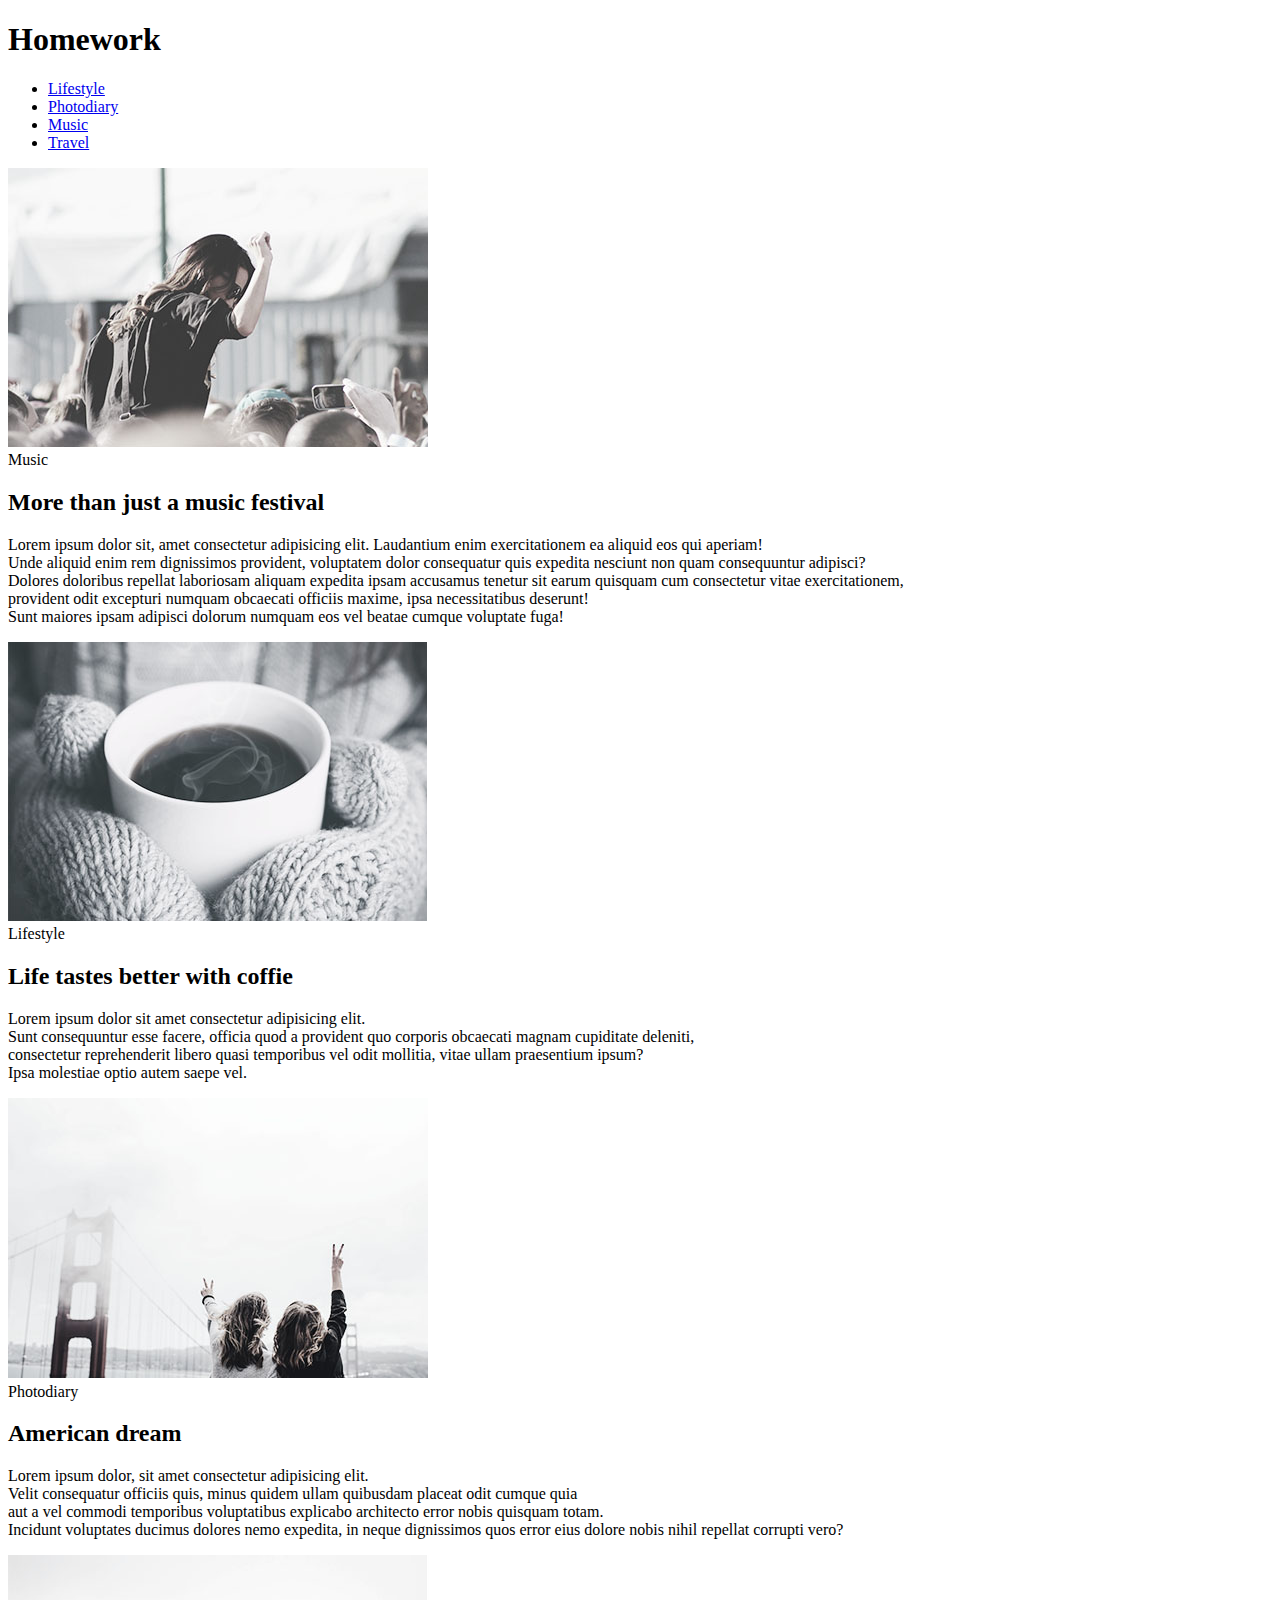
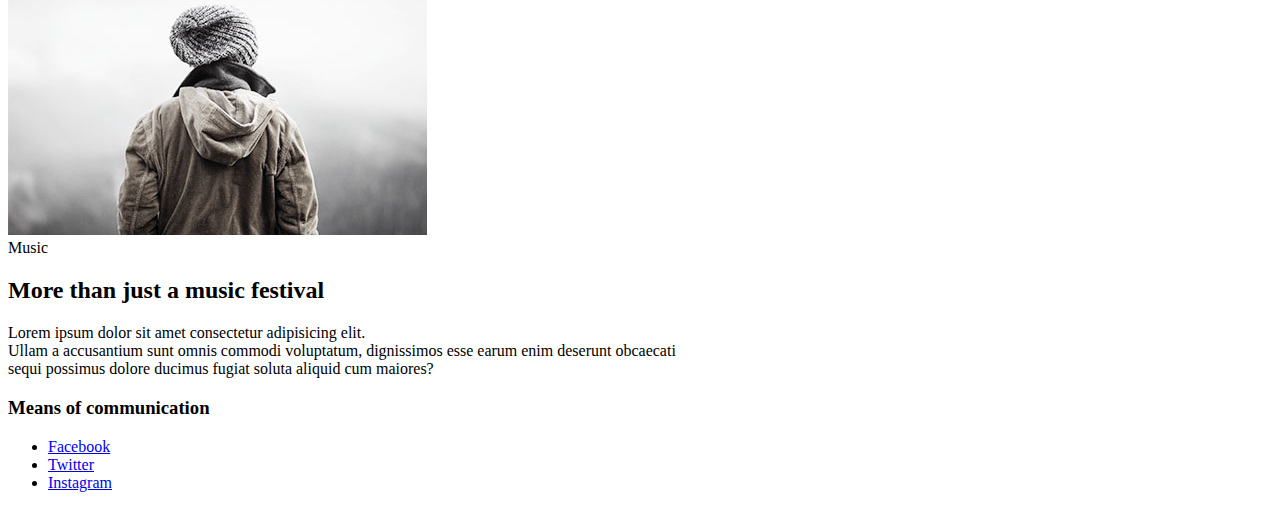
==== Module-1/index.html @ 82daf64d "module renamed" ====
<!DOCTYPE html>
<html lang="en">
  <head>
    <meta charset="UTF-8" />
    <meta name="viewport" content="width=device-width, initial-scale=1.0" />
    <title>Модуль 1</title>
  </head>
  <body>
    <h1>Homework</h1>
    <header>
      <nav>
        <ul>
          <li>
            <a href="#">Lifestyle</a>
          </li>
          <li>
            <a href="#">Photodiary</a>
          </li>
          <li>
            <a href="#">Music</a>
          </li>
          <li>
            <a href="#">Travel</a>
          </li>
        </ul>
      </nav>
    </header>
    <main>
      <article>
        <img src="./img/img-1.jpg" alt="music" title="music" />
        <br />
        <span>Music</span>
        <h2>More than just a music festival</h2>
        <p>
          Lorem ipsum dolor sit, amet consectetur adipisicing elit. Laudantium
          enim exercitationem ea aliquid eos qui aperiam!<br />
          Unde aliquid enim rem dignissimos provident, voluptatem dolor
          consequatur quis expedita nesciunt non quam consequuntur adipisci?<br />
          Dolores doloribus repellat laboriosam aliquam expedita ipsam accusamus
          tenetur sit earum quisquam cum consectetur vitae exercitationem,<br />
          provident odit excepturi numquam obcaecati officiis maxime, ipsa
          necessitatibus deserunt!<br />
          Sunt maiores ipsam adipisci dolorum numquam eos vel beatae cumque
          voluptate fuga!
        </p>
      </article>

      <article>
        <img src="./img/img-2.jpg" alt="lifestyle" title="lifestyle" />
        <br />
        <span>Lifestyle</span>
        <h2>Life tastes better with coffie</h2>
        <p>
          Lorem ipsum dolor sit amet consectetur adipisicing elit.<br />
          Sunt consequuntur esse facere, officia quod a provident quo corporis
          obcaecati magnam cupiditate deleniti,<br />
          consectetur reprehenderit libero quasi temporibus vel odit mollitia,
          vitae ullam praesentium ipsum?<br />
          Ipsa molestiae optio autem saepe vel.<br />
        </p>
      </article>

      <article>
        <img src="./img/img-3.jpg" alt="photodiary" title="photodiary" />
        <br />
        <span>Photodiary</span>
        <h2>American dream</h2>
        <p>
          Lorem ipsum dolor, sit amet consectetur adipisicing elit.<br />
          Velit consequatur officiis quis, minus quidem ullam quibusdam placeat
          odit cumque quia <br />
          aut a vel commodi temporibus voluptatibus explicabo architecto error
          nobis quisquam totam.<br />
          Incidunt voluptates ducimus dolores nemo expedita, in neque
          dignissimos quos error eius dolore nobis nihil repellat corrupti
          vero?<br />
        </p>
      </article>

      <article>
        <img src="./img/img-4.jpg" alt="music" title="music" />
        <br />
        <span>Music</span>
        <h2>More than just a music festival</h2>
        <p>
          Lorem ipsum dolor sit amet consectetur adipisicing elit.<br />
          Ullam a accusantium sunt omnis commodi voluptatum, dignissimos esse
          earum enim deserunt obcaecati<br />
          sequi possimus dolore ducimus fugiat soluta aliquid cum maiores?<br />
        </p>
      </article>
    </main>
    <footer>
      <h3>Means of communication</h3>
      <ul>
        <li>
          <a href="https://www.facebook.com/" target="_blank">Facebook</a>
        </li>
        <li><a href="https://twitter.com/" target="_blank">Twitter</a></li>
        <li>
          <a href="https://www.instagram.com/" target="_blank">Instagram</a>
        </li>
      </ul>
    </footer>
  </body>
</html>
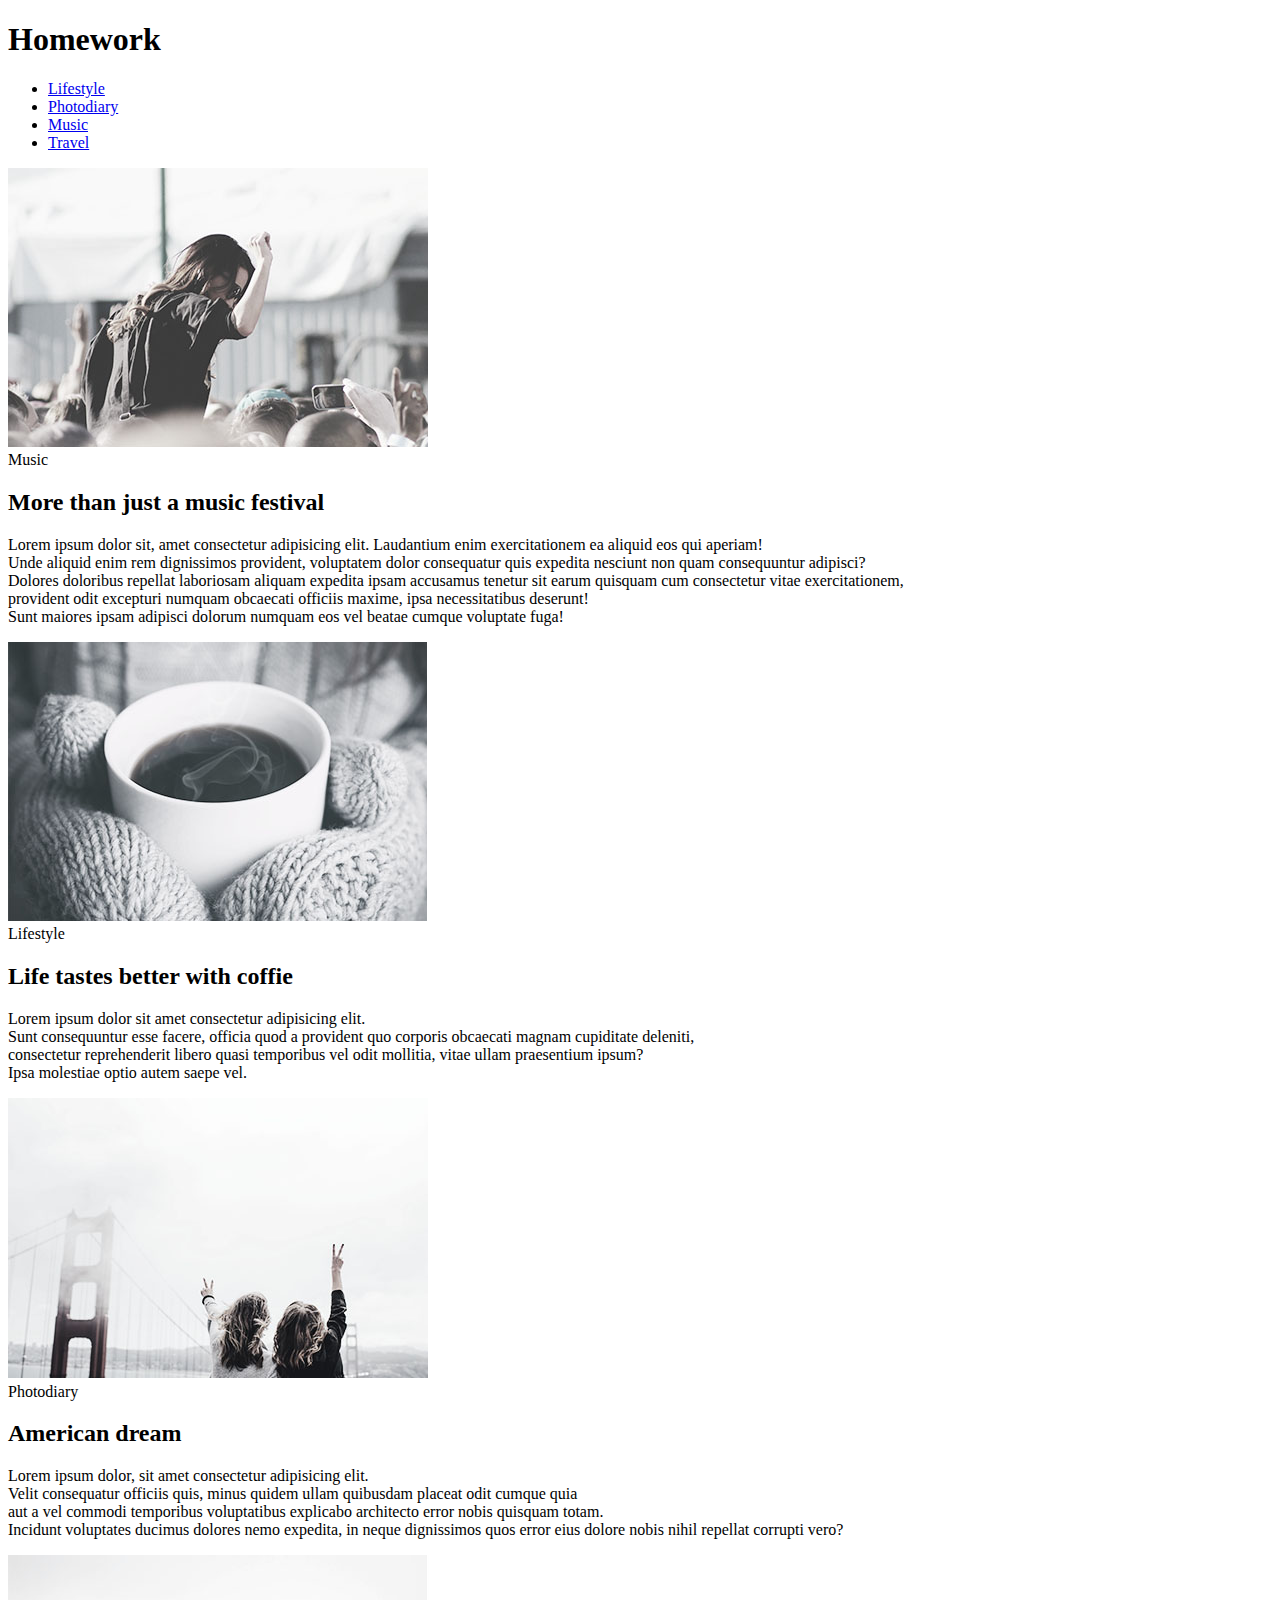
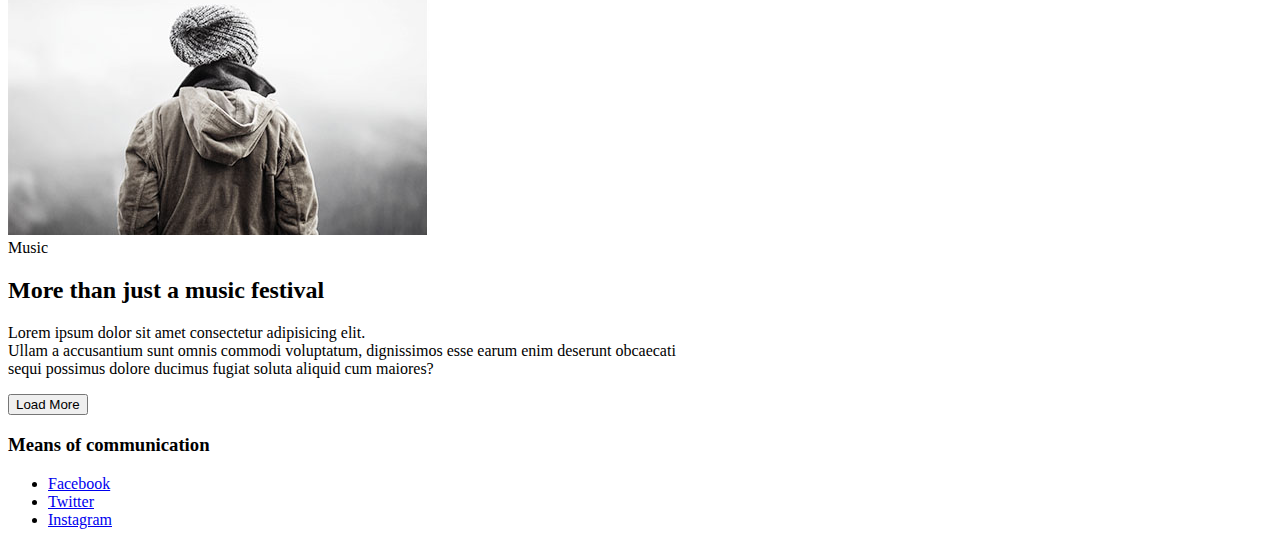
==== commit 3100abb5: "add button" ====
--- a/Module-1/index.html
+++ b/Module-1/index.html
@@ -91,6 +91,7 @@
       </article>
     </main>
     <footer>
+      <button>Load More</button>
       <h3>Means of communication</h3>
       <ul>
         <li>
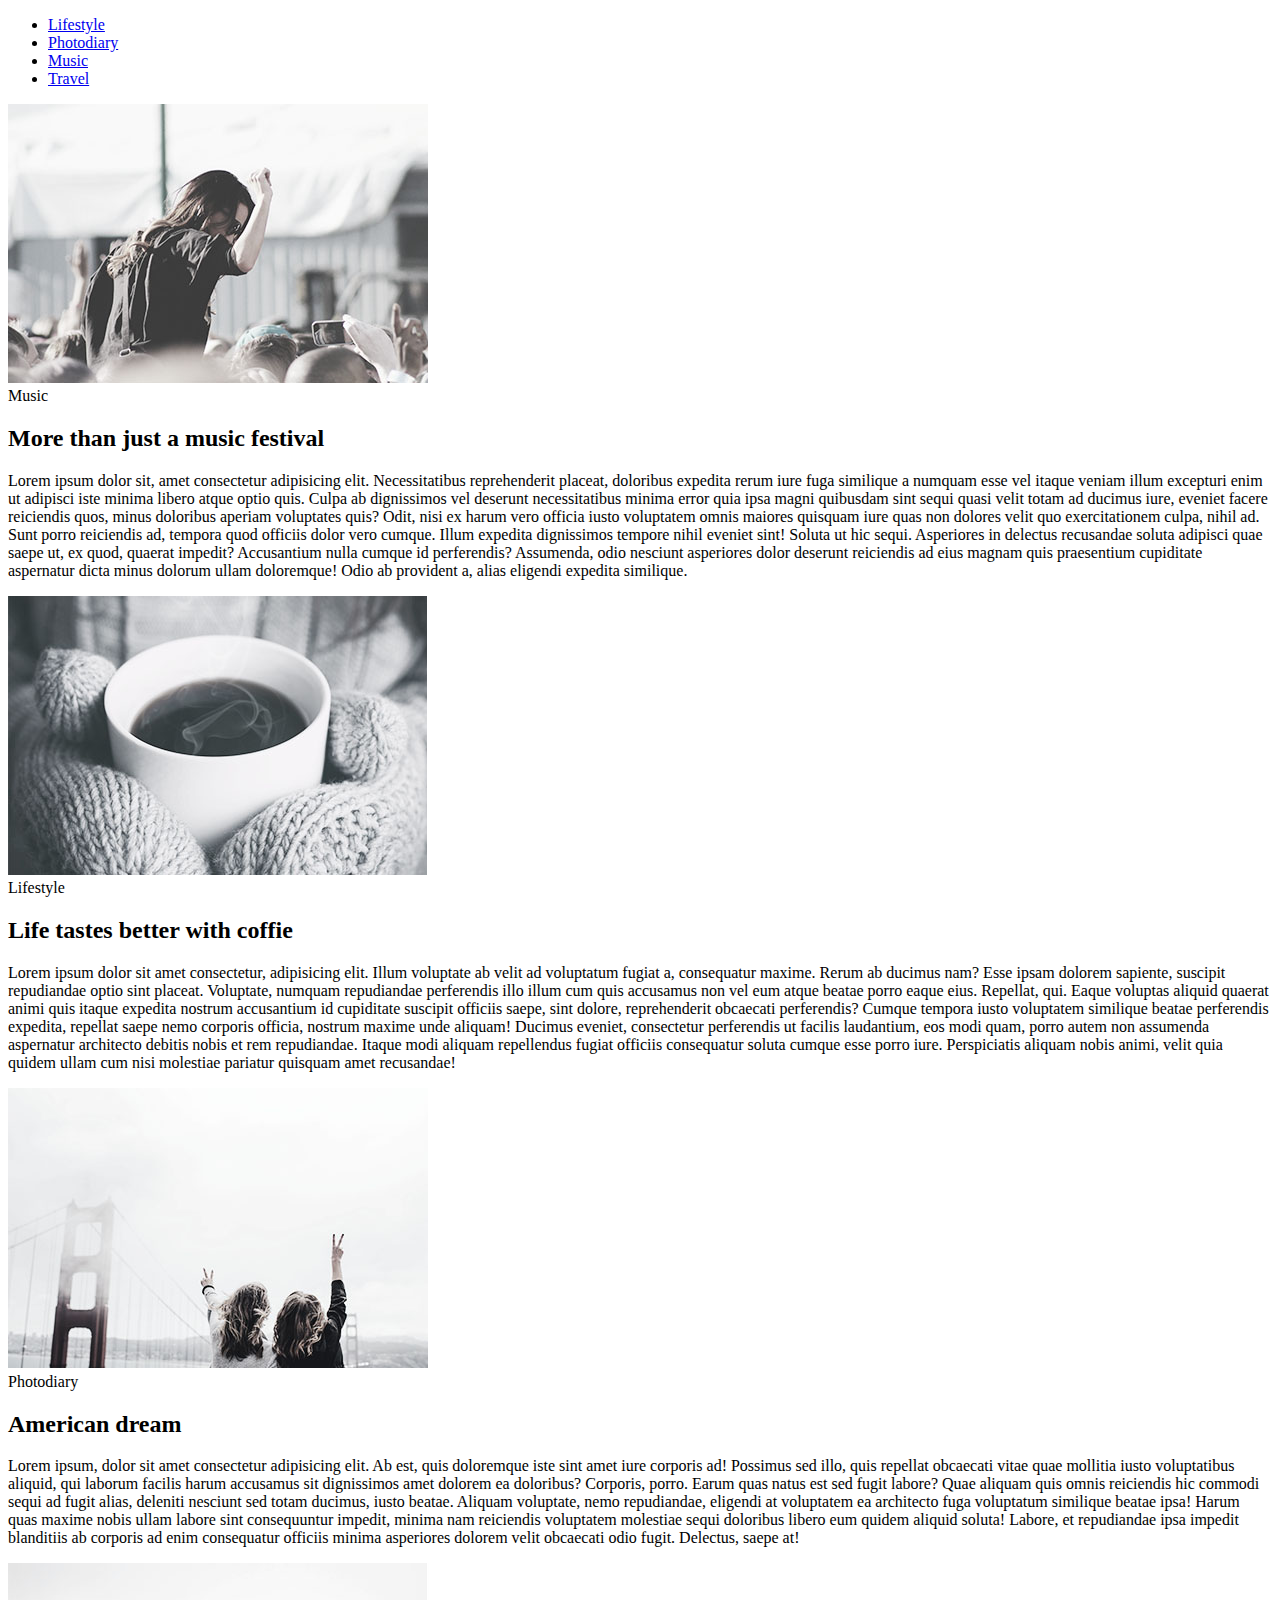
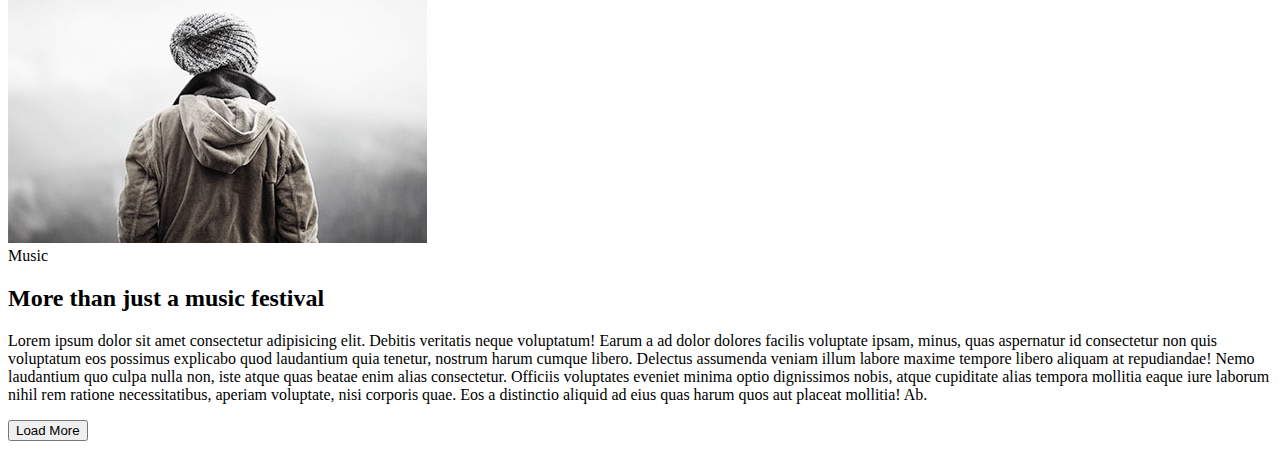
==== commit 225dc196: "full" ====
--- a/Module-1/index.html
+++ b/Module-1/index.html
@@ -6,7 +6,6 @@
     <title>Модуль 1</title>
   </head>
   <body>
-    <h1>Homework</h1>
     <header>
       <nav>
         <ul>
@@ -28,20 +27,11 @@
     <main>
       <article>
         <img src="./img/img-1.jpg" alt="music" title="music" />
-        <br />
+        <br/>
         <span>Music</span>
         <h2>More than just a music festival</h2>
         <p>
-          Lorem ipsum dolor sit, amet consectetur adipisicing elit. Laudantium
-          enim exercitationem ea aliquid eos qui aperiam!<br />
-          Unde aliquid enim rem dignissimos provident, voluptatem dolor
-          consequatur quis expedita nesciunt non quam consequuntur adipisci?<br />
-          Dolores doloribus repellat laboriosam aliquam expedita ipsam accusamus
-          tenetur sit earum quisquam cum consectetur vitae exercitationem,<br />
-          provident odit excepturi numquam obcaecati officiis maxime, ipsa
-          necessitatibus deserunt!<br />
-          Sunt maiores ipsam adipisci dolorum numquam eos vel beatae cumque
-          voluptate fuga!
+          Lorem ipsum dolor sit, amet consectetur adipisicing elit. Necessitatibus reprehenderit placeat, doloribus expedita rerum iure fuga similique a numquam esse vel itaque veniam illum excepturi enim ut adipisci iste minima libero atque optio quis. Culpa ab dignissimos vel deserunt necessitatibus minima error quia ipsa magni quibusdam sint sequi quasi velit totam ad ducimus iure, eveniet facere reiciendis quos, minus doloribus aperiam voluptates quis? Odit, nisi ex harum vero officia iusto voluptatem omnis maiores quisquam iure quas non dolores velit quo exercitationem culpa, nihil ad. Sunt porro reiciendis ad, tempora quod officiis dolor vero cumque. Illum expedita dignissimos tempore nihil eveniet sint! Soluta ut hic sequi. Asperiores in delectus recusandae soluta adipisci quae saepe ut, ex quod, quaerat impedit? Accusantium nulla cumque id perferendis? Assumenda, odio nesciunt asperiores dolor deserunt reiciendis ad eius magnam quis praesentium cupiditate aspernatur dicta minus dolorum ullam doloremque! Odio ab provident a, alias eligendi expedita similique.
         </p>
       </article>
 
@@ -51,12 +41,7 @@
         <span>Lifestyle</span>
         <h2>Life tastes better with coffie</h2>
         <p>
-          Lorem ipsum dolor sit amet consectetur adipisicing elit.<br />
-          Sunt consequuntur esse facere, officia quod a provident quo corporis
-          obcaecati magnam cupiditate deleniti,<br />
-          consectetur reprehenderit libero quasi temporibus vel odit mollitia,
-          vitae ullam praesentium ipsum?<br />
-          Ipsa molestiae optio autem saepe vel.<br />
+          Lorem ipsum dolor sit amet consectetur, adipisicing elit. Illum voluptate ab velit ad voluptatum fugiat a, consequatur maxime. Rerum ab ducimus nam? Esse ipsam dolorem sapiente, suscipit repudiandae optio sint placeat. Voluptate, numquam repudiandae perferendis illo illum cum quis accusamus non vel eum atque beatae porro eaque eius. Repellat, qui. Eaque voluptas aliquid quaerat animi quis itaque expedita nostrum accusantium id cupiditate suscipit officiis saepe, sint dolore, reprehenderit obcaecati perferendis? Cumque tempora iusto voluptatem similique beatae perferendis expedita, repellat saepe nemo corporis officia, nostrum maxime unde aliquam! Ducimus eveniet, consectetur perferendis ut facilis laudantium, eos modi quam, porro autem non assumenda aspernatur architecto debitis nobis et rem repudiandae. Itaque modi aliquam repellendus fugiat officiis consequatur soluta cumque esse porro iure. Perspiciatis aliquam nobis animi, velit quia quidem ullam cum nisi molestiae pariatur quisquam amet recusandae!
         </p>
       </article>
 
@@ -66,14 +51,7 @@
         <span>Photodiary</span>
         <h2>American dream</h2>
         <p>
-          Lorem ipsum dolor, sit amet consectetur adipisicing elit.<br />
-          Velit consequatur officiis quis, minus quidem ullam quibusdam placeat
-          odit cumque quia <br />
-          aut a vel commodi temporibus voluptatibus explicabo architecto error
-          nobis quisquam totam.<br />
-          Incidunt voluptates ducimus dolores nemo expedita, in neque
-          dignissimos quos error eius dolore nobis nihil repellat corrupti
-          vero?<br />
+          Lorem ipsum, dolor sit amet consectetur adipisicing elit. Ab est, quis doloremque iste sint amet iure corporis ad! Possimus sed illo, quis repellat obcaecati vitae quae mollitia iusto voluptatibus aliquid, qui laborum facilis harum accusamus sit dignissimos amet dolorem ea doloribus? Corporis, porro. Earum quas natus est sed fugit labore? Quae aliquam quis omnis reiciendis hic commodi sequi ad fugit alias, deleniti nesciunt sed totam ducimus, iusto beatae. Aliquam voluptate, nemo repudiandae, eligendi at voluptatem ea architecto fuga voluptatum similique beatae ipsa! Harum quas maxime nobis ullam labore sint consequuntur impedit, minima nam reiciendis voluptatem molestiae sequi doloribus libero eum quidem aliquid soluta! Labore, et repudiandae ipsa impedit blanditiis ab corporis ad enim consequatur officiis minima asperiores dolorem velit obcaecati odio fugit. Delectus, saepe at!
         </p>
       </article>
 
@@ -83,25 +61,12 @@
         <span>Music</span>
         <h2>More than just a music festival</h2>
         <p>
-          Lorem ipsum dolor sit amet consectetur adipisicing elit.<br />
-          Ullam a accusantium sunt omnis commodi voluptatum, dignissimos esse
-          earum enim deserunt obcaecati<br />
-          sequi possimus dolore ducimus fugiat soluta aliquid cum maiores?<br />
+          Lorem ipsum dolor sit amet consectetur adipisicing elit. Debitis veritatis neque voluptatum! Earum a ad dolor dolores facilis voluptate ipsam, minus, quas aspernatur id consectetur non quis voluptatum eos possimus explicabo quod laudantium quia tenetur, nostrum harum cumque libero. Delectus assumenda veniam illum labore maxime tempore libero aliquam at repudiandae! Nemo laudantium quo culpa nulla non, iste atque quas beatae enim alias consectetur. Officiis voluptates eveniet minima optio dignissimos nobis, atque cupiditate alias tempora mollitia eaque iure laborum nihil rem ratione necessitatibus, aperiam voluptate, nisi corporis quae. Eos a distinctio aliquid ad eius quas harum quos aut placeat mollitia! Ab.
         </p>
       </article>
     </main>
     <footer>
       <button>Load More</button>
-      <h3>Means of communication</h3>
-      <ul>
-        <li>
-          <a href="https://www.facebook.com/" target="_blank">Facebook</a>
-        </li>
-        <li><a href="https://twitter.com/" target="_blank">Twitter</a></li>
-        <li>
-          <a href="https://www.instagram.com/" target="_blank">Instagram</a>
-        </li>
-      </ul>
     </footer>
   </body>
 </html>